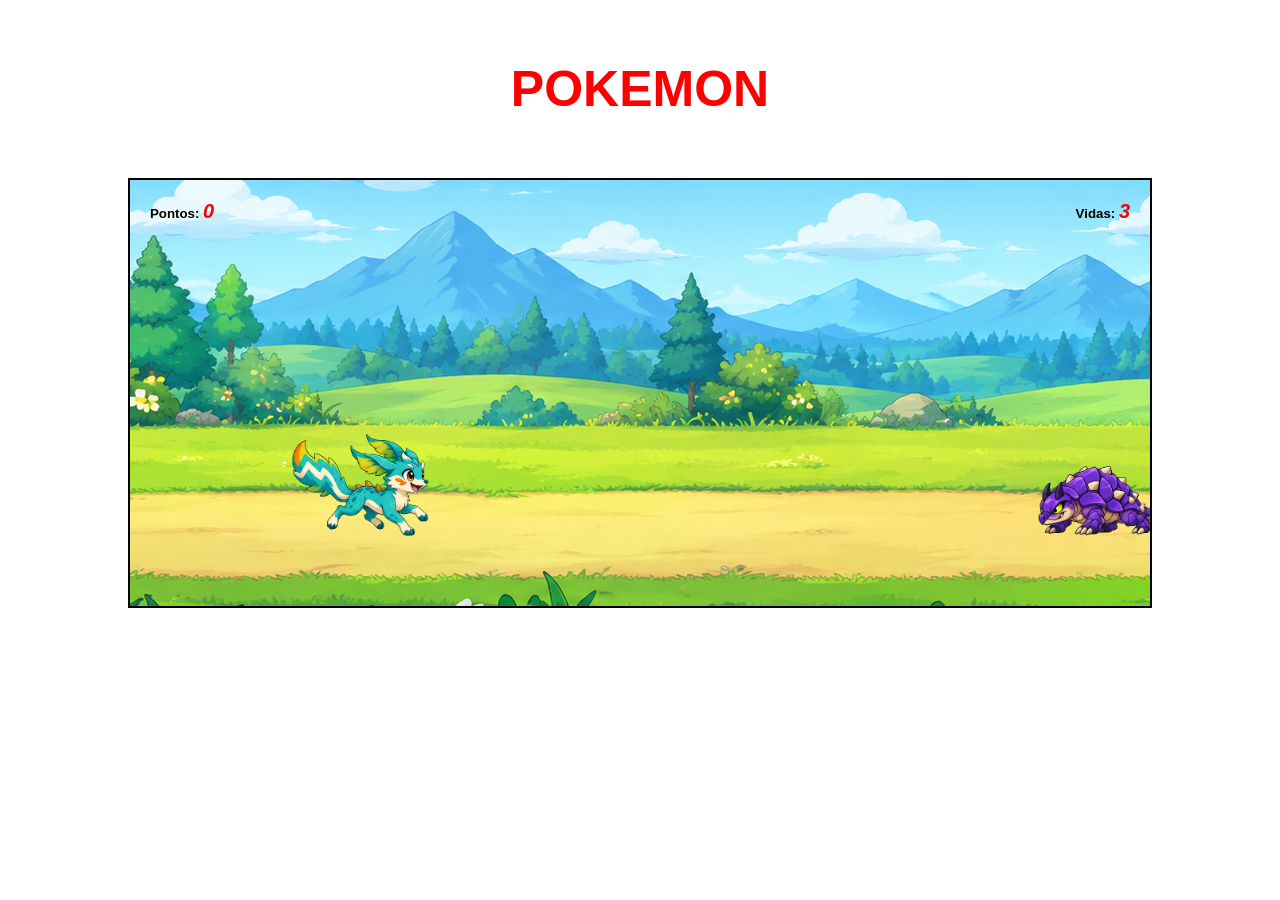
==== pokemon/index.html @ 402515e3 "Add files via upload" ====
<!DOCTYPE html>
<html lang="en">
<head>
    <meta charset="UTF-8">
    <meta name="viewport" content="width=device-width, initial-scale=1.0">
    <title>Pokemon</title>
    <link rel="stylesheet" href="assets/css/estilo.css">
</head>
<body>
    <h1>POKEMON</h1>

    <div class="cenario">
        <div class="textos">
            <h5 id="pontos">Pontos: <span id="valor_pontos">0</span></h5>
            <h5 id="vidas">Vidas: <span id="valor_vidas">3</span></h5>

        </div>

        <div id="jogador"></div>
        <div id="vilao"></div>

    </div>
    
    <script src="assets/js/jogo.js" defer></script>

</body>
</html>
---- pokemon/assets/css/estilo.css ----
*{
    margin: 0;
    padding: 0;
    border: 0;
    text-decoration: none;
    box-sizing: border-box;
    font-family: Arial, Helvetica, sans-serif;
}
h1{
    color: red;
    font-size: 50px;
    text-align: center;
    margin-top: 60px;
    margin-bottom: 60px;
}
.cenario{
    width: 80%;
    height: 430px;
    border: 2px solid black;
    margin: 0 auto;
    background-image: url(../img/cenario.png);
    background-position-y: -270px;
    position: relative;

    overflow: hidden;

}
.textos{
    display: flex;
    justify-content: space-between;
    margin: 20px;
    
}
span{
    color: red;
    font-size: 20px;
    font-style: italic;
}
#jogador{
    width: 153px;
    height: 102px;
    position: absolute;
    bottom: 70px;
    left: 150px;

    background-image: url(../img/jogador.png);
    background-size: 400% 400%;

    background-position-x: 0px;
    background-position-y: -64px;
   
    animation: moveJogador 0.4s infinite;
    animation-timing-function: step-end;
    animation-delay: 0s;
   
}
#vilao{
    width: 153px;
    height: 102px;
    position: absolute;
    bottom: 70px;
    right: -153px;

    background-image: url(../img/vilao.png);
    background-size: 400% 400%;

    background-position-y: -64px;
    background-position-x: -8px;

    animation: moveVilao 0.4s infinite;
    animation-timing-function: step-end;
    animation-delay: 0s;

}
@keyframes moveVilao {
    0%{
        background-position-x: -8px;
    }
    25%{
        background-position-x: -159px;
    }
    50%{
        
        background-position-x: -305px;
    }
    100%{
        
        background-position-x: -453px;
    }

}

@keyframes moveJogador {
    0%{
        background-position-x: 0px;
    }
    25%{
        background-position-x: -151px;
    }
    50%{
        
        background-position-x: -305px;
    }
    100%{
        
        background-position-x: -453px;
    }
}
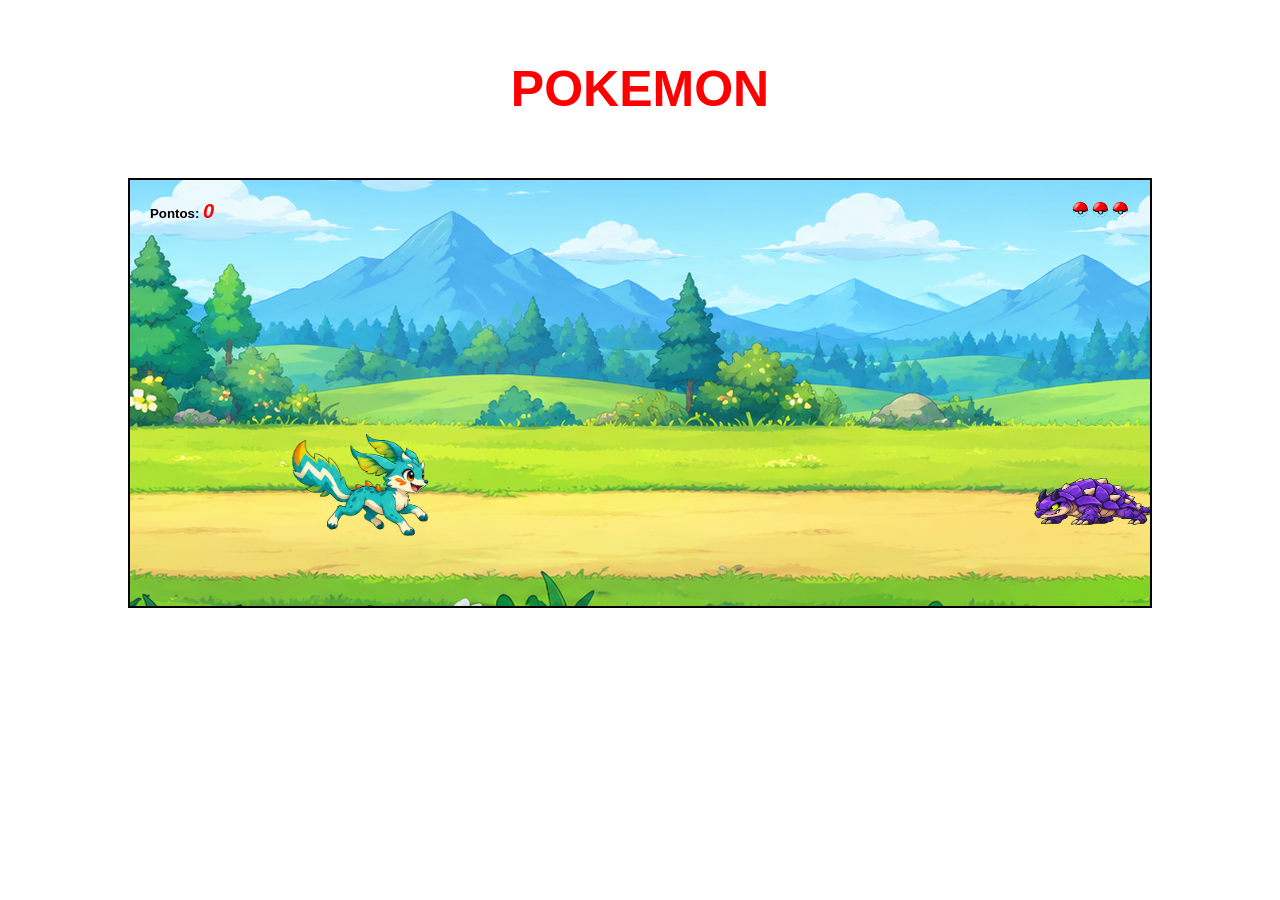
==== commit f49b6ef9: "Add files via upload" ====
--- a/pokemon/index.html
+++ b/pokemon/index.html
@@ -12,16 +12,28 @@
     <div class="cenario">
         <div class="textos">
             <h5 id="pontos">Pontos: <span id="valor_pontos">0</span></h5>
-            <h5 id="vidas">Vidas: <span id="valor_vidas">3</span></h5>
-
+            <div class="vidas">
+                <img src="assets/img/pokebola.png" alt="" id="img1">
+                <img src="assets/img/pokebola.png" alt="" id="img2">
+                <img src="assets/img/pokebola.png" alt="" id="img3">
+            </div>
         </div>
+       
 
         <div id="jogador"></div>
         <div id="vilao"></div>
 
     </div>
+
+    <audio id="meuSom" >
+        <source src="assets/musicafundo.mp3" type="audio/mpeg">
+    </audio>
+    <audio id="somDano" >
+        <source src="assets/dano.mp3" type="audio/mpeg">
+    </audio>
+
+    <script src="assets/js/jogo.js" defer></script>
     
-    <script src="assets/js/jogo.js" defer></script>
 
 </body>
 </html>
--- a/pokemon/assets/css/estilo.css
+++ b/pokemon/assets/css/estilo.css
@@ -31,6 +31,14 @@
     margin: 20px;
     
 }
+.vidas{
+    width: 20px;
+    height: 20px;
+    display: flex;
+    flex-direction: row;
+    margin-right: 40px;
+    
+}
 span{
     color: red;
     font-size: 20px;
@@ -56,7 +64,7 @@
 }
 #vilao{
     width: 153px;
-    height: 102px;
+    height: 70px;
     position: absolute;
     bottom: 70px;
     right: -153px;
@@ -64,7 +72,7 @@
     background-image: url(../img/vilao.png);
     background-size: 400% 400%;
 
-    background-position-y: -64px;
+    background-position-y: -54px;
     background-position-x: -8px;
 
     animation: moveVilao 0.4s infinite;
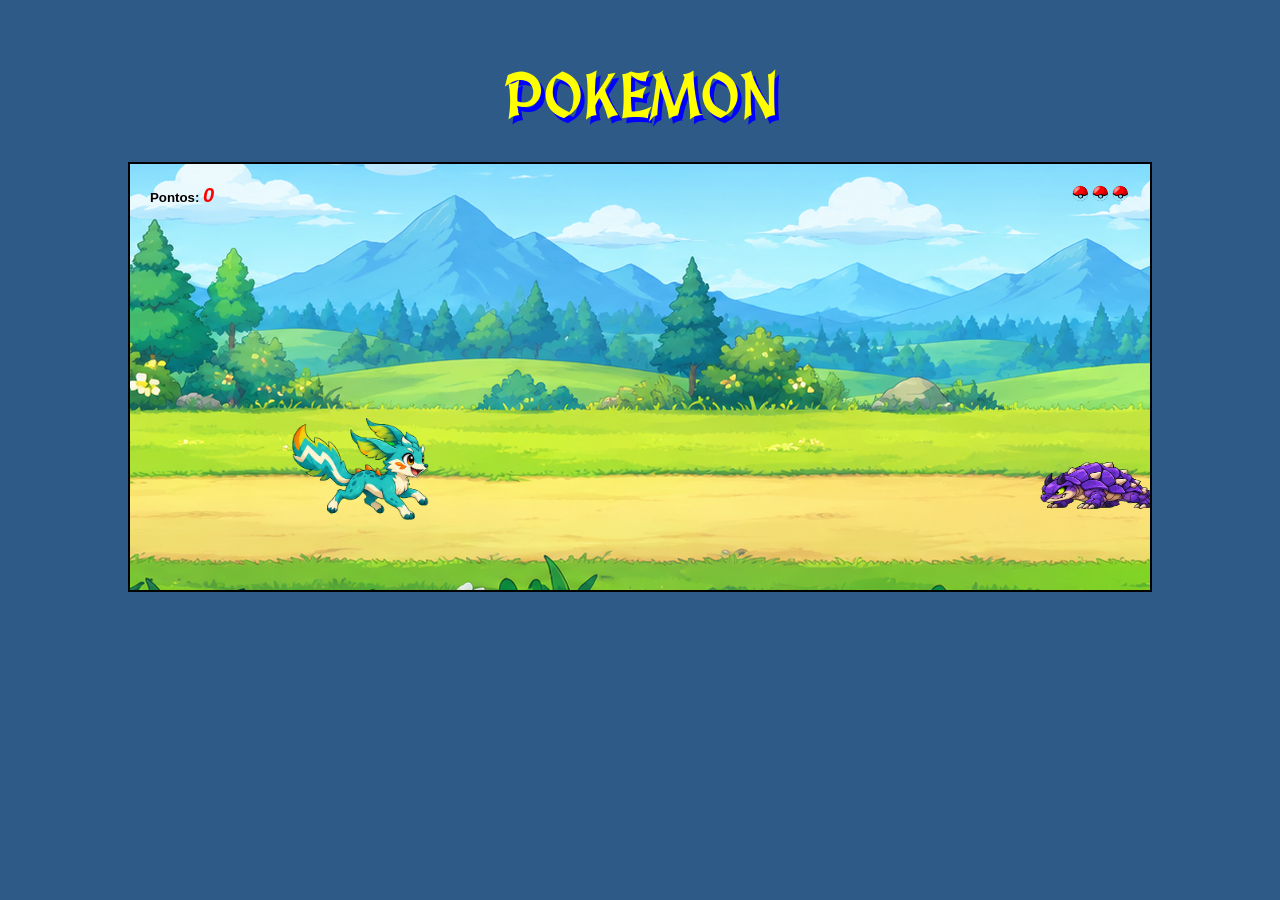
==== commit b503e870: "Add files via upload" ====
--- a/pokemon/index.html
+++ b/pokemon/index.html
@@ -12,6 +12,8 @@
     <div class="cenario">
         <div class="textos">
             <h5 id="pontos">Pontos: <span id="valor_pontos">0</span></h5>
+            <h5 id="valor_vidas"></h5>
+
             <div class="vidas">
                 <img src="assets/img/pokebola.png" alt="" id="img1">
                 <img src="assets/img/pokebola.png" alt="" id="img2">
@@ -29,7 +31,7 @@
         <source src="assets/musicafundo.mp3" type="audio/mpeg">
     </audio>
     <audio id="somDano" >
-        <source src="assets/dano.mp3" type="audio/mpeg">
+        <source src="assets/freesound_community-fast-collision-reverb-14611 (1).mp3" type="audio/mpeg">
     </audio>
 
     <script src="assets/js/jogo.js" defer></script>
--- a/pokemon/assets/css/estilo.css
+++ b/pokemon/assets/css/estilo.css
@@ -1,3 +1,6 @@
+@import url('https://fonts.googleapis.com/css2?family=MedievalSharp&display=swap');
+
+
 *{
     margin: 0;
     padding: 0;
@@ -6,12 +9,18 @@
     box-sizing: border-box;
     font-family: Arial, Helvetica, sans-serif;
 }
+body{
+    background-color: #2E5A88;
+}
 h1{
-    color: red;
+    color: yellow;
+    text-align: center;
+    text-shadow: 4px 5px blue;
     font-size: 50px;
-    text-align: center;
     margin-top: 60px;
-    margin-bottom: 60px;
+    margin-bottom: 30px;
+    font-family: "MedievalSharp", cursive;
+    font-size: 60px;
 }
 .cenario{
     width: 80%;
